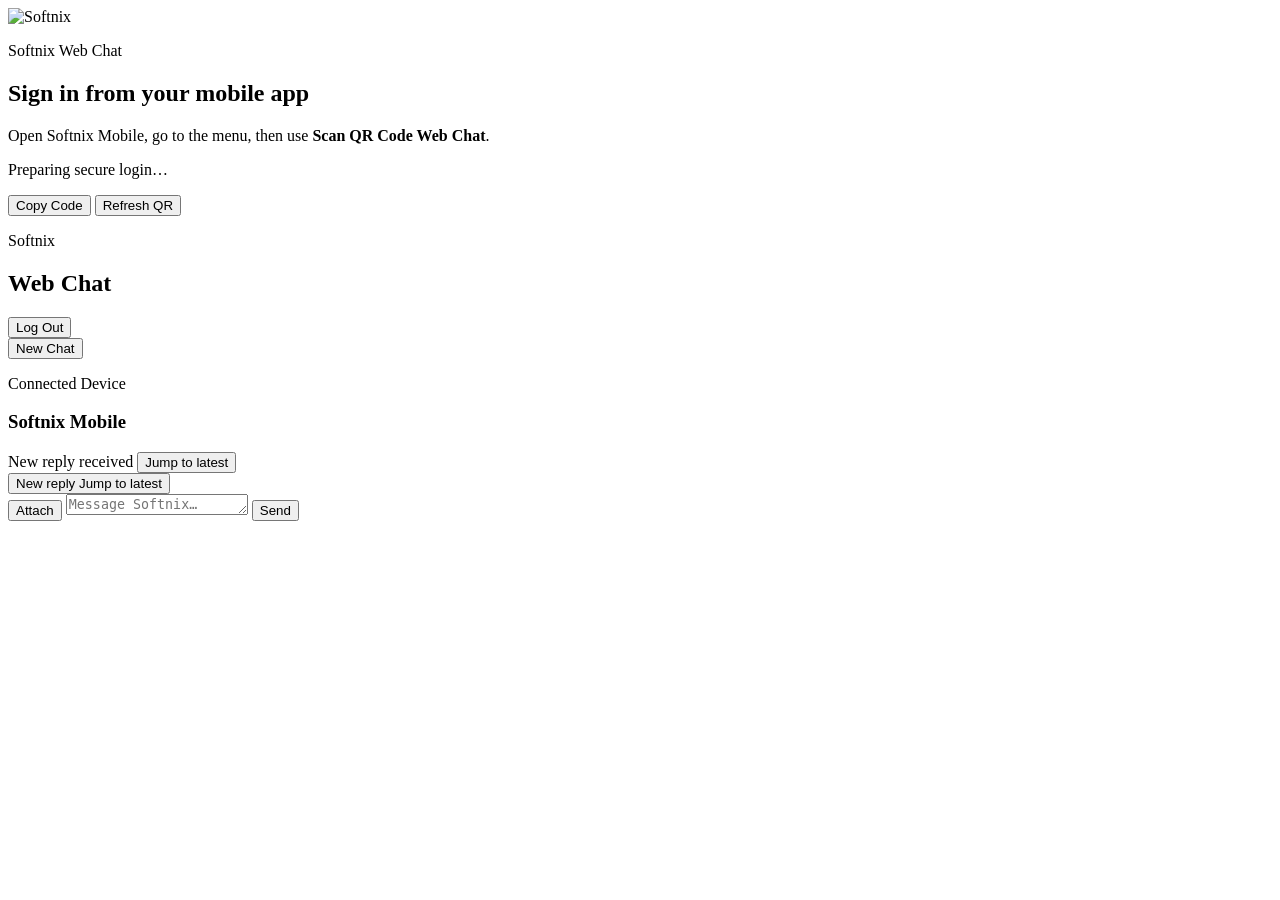
==== nanobot/admin/static/chat/index.html @ e68daa72 "softnix web chat ux" ====
<!DOCTYPE html>
<html lang="en">
<head>
  <meta charset="UTF-8">
  <meta name="viewport" content="width=device-width, initial-scale=1.0">
  <title>Softnix Web Chat</title>
  <link rel="icon" type="image/png" href="/mobile/apple-touch-icon.png">
  <link rel="stylesheet" href="/chat/chat.css">
</head>
<body>
  <div id="login-shell" class="login-shell">
    <section class="login-panel">
      <div class="brand-lockup">
        <img src="/static/Logo_Softnix.png" alt="Softnix" class="brand-logo">
        <div>
          <p class="eyebrow">Softnix Web Chat</p>
          <h1>Sign in from your mobile app</h1>
          <p class="subtle">Open Softnix Mobile, go to the menu, then use <strong>Scan QR Code Web Chat</strong>.</p>
        </div>
      </div>
      <div class="qr-card">
        <div id="qr-container" class="qr-container"></div>
        <div class="qr-meta">
          <p id="login-status" class="login-status">Preparing secure login…</p>
          <p id="login-expiry" class="login-expiry"></p>
          <code id="manual-code" class="manual-code"></code>
        </div>
        <div class="qr-actions">
          <button id="btn-copy-code" class="secondary-btn" type="button">Copy Code</button>
          <button id="btn-refresh-login" class="secondary-btn" type="button">Refresh QR</button>
        </div>
      </div>
    </section>
  </div>

  <div id="chat-shell" class="chat-shell is-hidden">
    <aside class="sidebar">
      <div class="sidebar-header">
        <div>
          <p class="eyebrow">Softnix</p>
          <h2 id="instance-label">Web Chat</h2>
        </div>
        <button id="btn-logout" class="ghost-btn" type="button">Log Out</button>
      </div>
      <button id="btn-new-chat" class="primary-btn" type="button">New Chat</button>
      <div id="conversation-list" class="conversation-list"></div>
    </aside>

    <main class="chat-main">
      <header class="chat-header">
        <div>
          <p class="eyebrow">Connected Device</p>
          <h3 id="device-label">Softnix Mobile</h3>
        </div>
        <p id="conversation-label" class="conversation-label"></p>
      </header>

      <div id="reply-banner" class="reply-banner is-hidden" role="status" aria-live="polite">
        <span class="reply-banner__dot" aria-hidden="true"></span>
        <span id="reply-banner-text" class="reply-banner__text">New reply received</span>
        <button id="reply-banner-action" class="reply-banner__action" type="button">Jump to latest</button>
      </div>

      <section id="messages" class="messages"></section>
      <button id="btn-latest" class="latest-message-button" type="button" aria-hidden="true">
        <span class="latest-message-button__badge">New reply</span>
        <span class="latest-message-button__text">Jump to latest</span>
      </button>

      <form id="composer" class="composer">
        <input id="attachment-input" type="file" multiple hidden>
        <div class="composer-stack">
          <div id="compose-attachments" class="compose-attachments is-hidden"></div>
          <div class="composer-bar">
            <button id="btn-attach" class="secondary-btn composer-attach" type="button">Attach</button>
            <textarea id="compose-input" rows="1" placeholder="Message Softnix…"></textarea>
            <button id="btn-send" class="primary-btn" type="submit">Send</button>
          </div>
        </div>
      </form>
    </main>
  </div>

  <div id="toast" class="toast" aria-live="polite"></div>

  <script src="/chat/shared.js"></script>
  <script src="/chat/chat.js"></script>
</body>
</html>
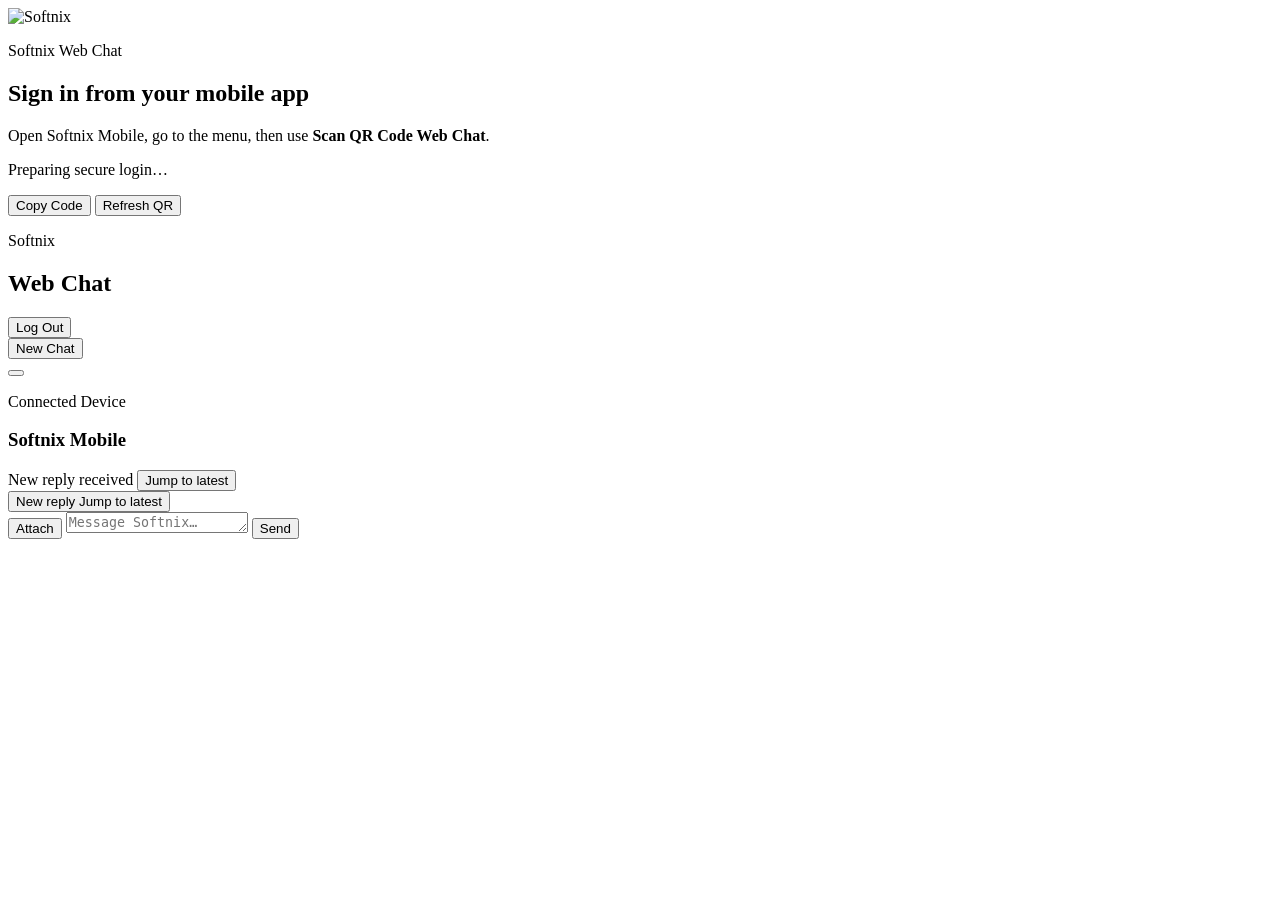
==== commit 66b1bf7c: "refresh web chat sidebar ui" ====
--- a/nanobot/admin/static/chat/index.html
+++ b/nanobot/admin/static/chat/index.html
@@ -48,9 +48,14 @@
 
     <main class="chat-main">
       <header class="chat-header">
-        <div>
+        <div class="chat-header__lead">
+          <button id="btn-toggle-sidebar" class="sidebar-toggle" type="button" aria-label="Toggle sidebar" aria-expanded="true" title="Toggle sidebar">
+            <span class="sidebar-toggle__icon" aria-hidden="true"></span>
+          </button>
+          <div>
           <p class="eyebrow">Connected Device</p>
           <h3 id="device-label">Softnix Mobile</h3>
+          </div>
         </div>
         <p id="conversation-label" class="conversation-label"></p>
       </header>
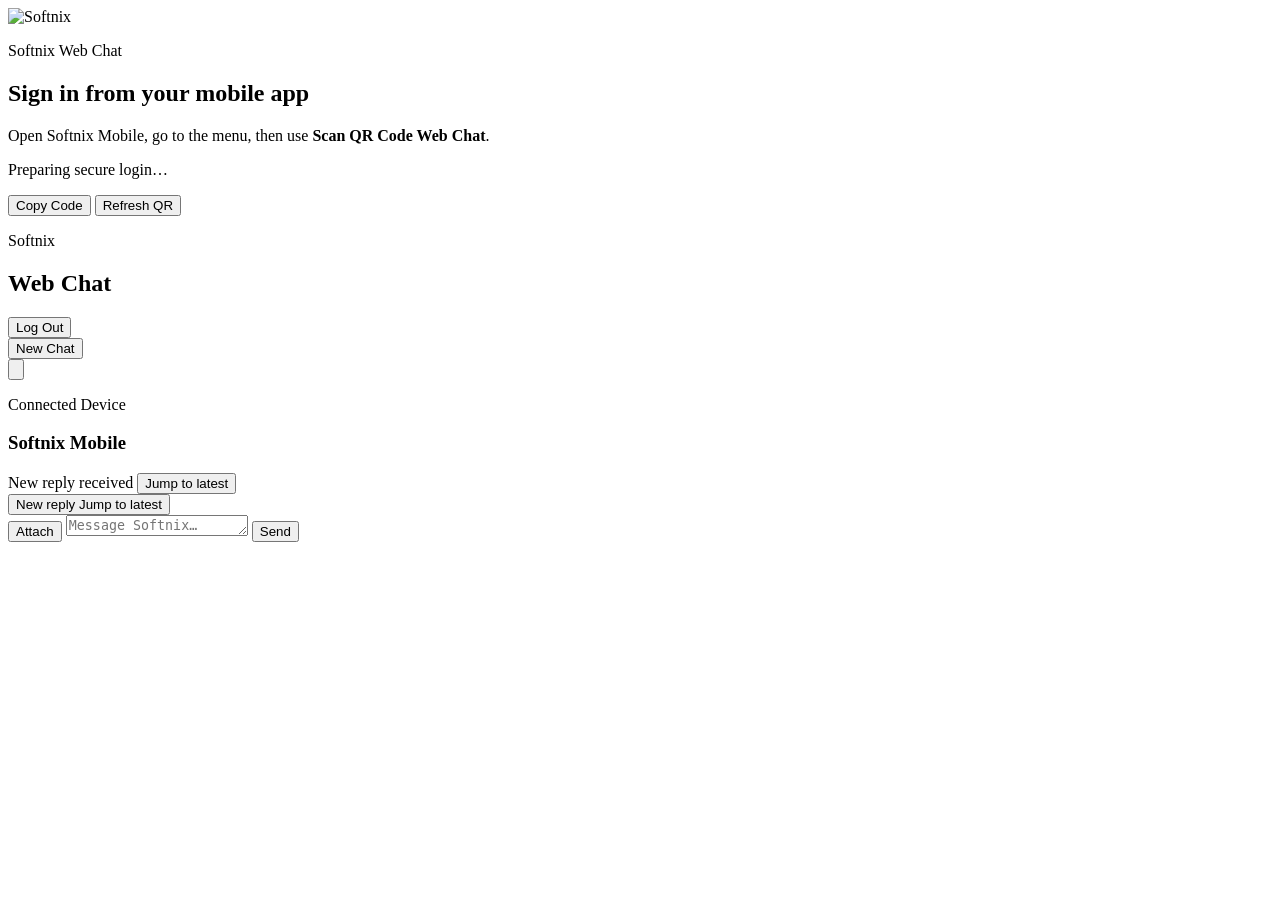
==== commit ca4bc897: "tune web chat assistant rendering" ====
--- a/nanobot/admin/static/chat/index.html
+++ b/nanobot/admin/static/chat/index.html
@@ -50,7 +50,11 @@
       <header class="chat-header">
         <div class="chat-header__lead">
           <button id="btn-toggle-sidebar" class="sidebar-toggle" type="button" aria-label="Toggle sidebar" aria-expanded="true" title="Toggle sidebar">
-            <span class="sidebar-toggle__icon" aria-hidden="true"></span>
+            <svg class="sidebar-toggle__icon" viewBox="0 0 24 24" aria-hidden="true">
+              <rect x="4" y="6" width="16" height="2" rx="1"></rect>
+              <rect x="4" y="11" width="16" height="2" rx="1"></rect>
+              <rect x="4" y="16" width="16" height="2" rx="1"></rect>
+            </svg>
           </button>
           <div>
           <p class="eyebrow">Connected Device</p>
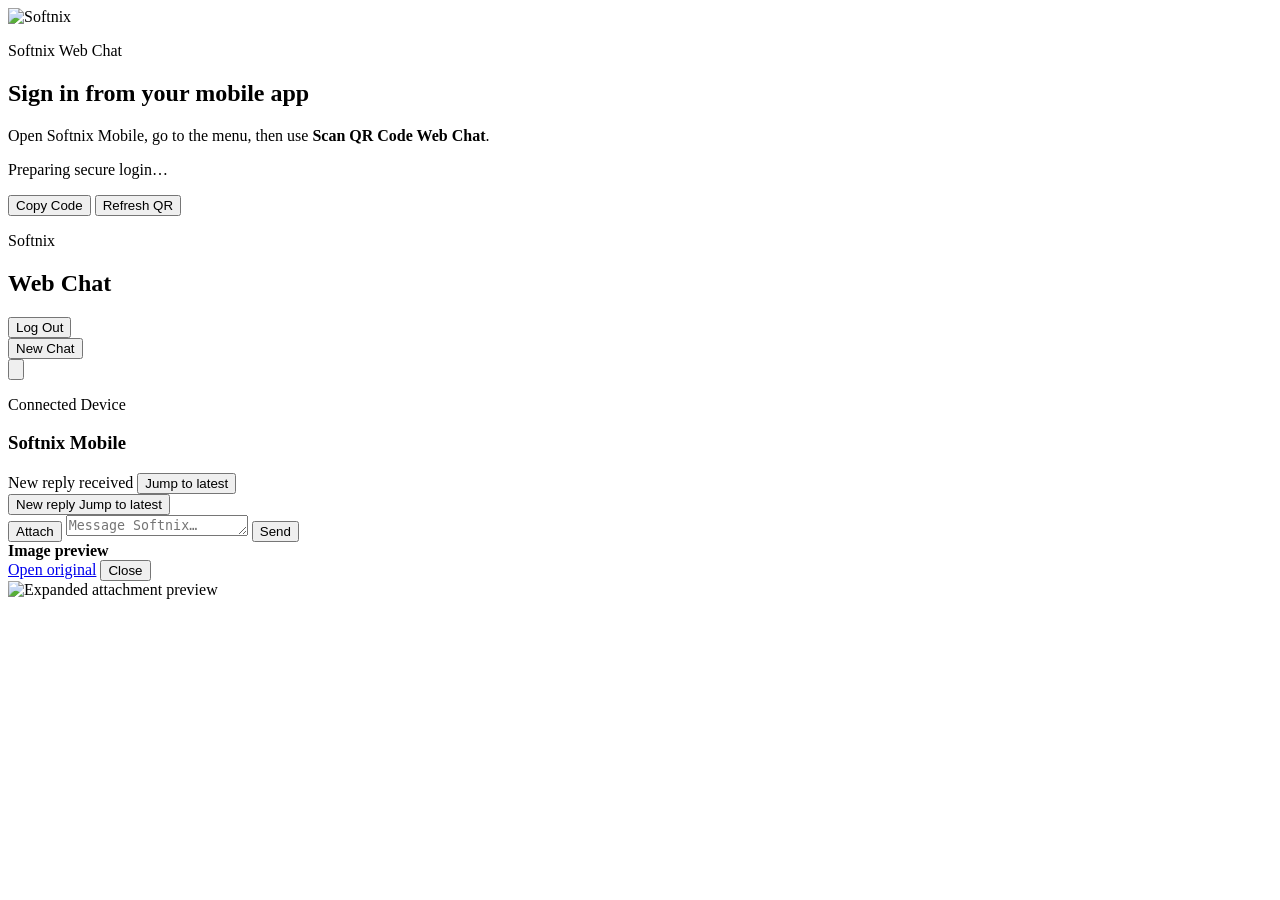
==== commit 83689469: "enhance web chat image preview" ====
--- a/nanobot/admin/static/chat/index.html
+++ b/nanobot/admin/static/chat/index.html
@@ -91,6 +91,24 @@
   </div>
 
   <div id="toast" class="toast" aria-live="polite"></div>
+  <div id="image-lightbox" class="image-lightbox is-hidden" role="dialog" aria-modal="true" aria-labelledby="image-lightbox-title">
+    <div id="image-lightbox-backdrop" class="image-lightbox__backdrop"></div>
+    <div class="image-lightbox__panel">
+      <div class="image-lightbox__toolbar">
+        <div class="image-lightbox__meta">
+          <strong id="image-lightbox-title">Image preview</strong>
+          <span id="image-lightbox-subtitle"></span>
+        </div>
+        <div class="image-lightbox__actions">
+          <a id="image-lightbox-download" class="secondary-btn image-lightbox__download" href="#" target="_blank" rel="noreferrer">Open original</a>
+          <button id="image-lightbox-close" class="ghost-btn image-lightbox__close" type="button" aria-label="Close image preview">Close</button>
+        </div>
+      </div>
+      <div class="image-lightbox__stage">
+        <img id="image-lightbox-image" class="image-lightbox__image" alt="Expanded attachment preview">
+      </div>
+    </div>
+  </div>
 
   <script src="/chat/shared.js"></script>
   <script src="/chat/chat.js"></script>
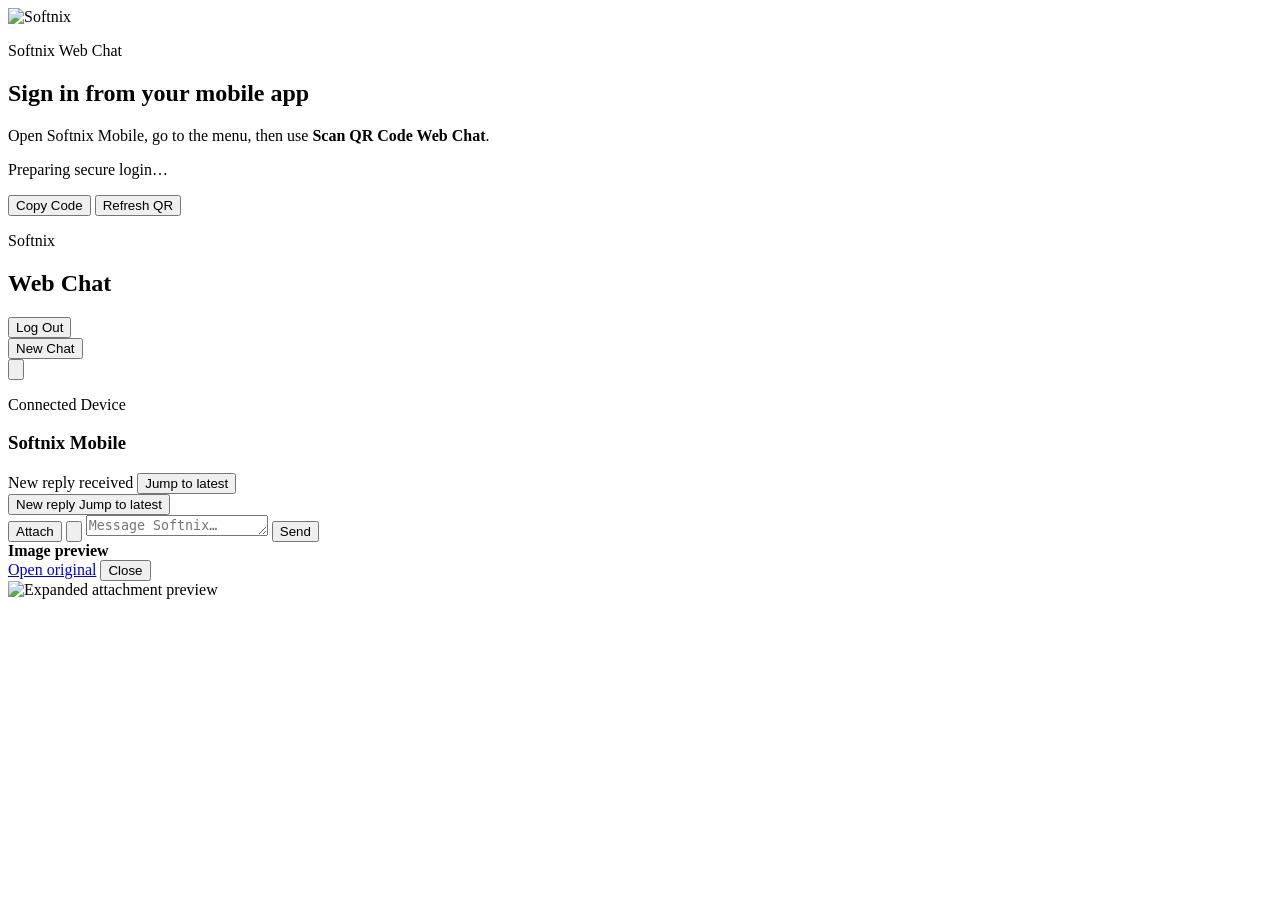
==== commit d824881a: "add web chat voice input" ====
--- a/nanobot/admin/static/chat/index.html
+++ b/nanobot/admin/static/chat/index.html
@@ -82,6 +82,14 @@
           <div id="compose-attachments" class="compose-attachments is-hidden"></div>
           <div class="composer-bar">
             <button id="btn-attach" class="secondary-btn composer-attach" type="button">Attach</button>
+            <button id="btn-voice" class="voice-btn" type="button" aria-label="Record voice" title="Record voice">
+              <svg viewBox="0 0 24 24" fill="none" stroke="currentColor" stroke-width="1.8" aria-hidden="true">
+                <rect x="9" y="3" width="6" height="11" rx="3"></rect>
+                <path d="M5 11a7 7 0 0 0 14 0"></path>
+                <path d="M12 18v3"></path>
+                <path d="M8 21h8"></path>
+              </svg>
+            </button>
             <textarea id="compose-input" rows="1" placeholder="Message Softnix…"></textarea>
             <button id="btn-send" class="primary-btn" type="submit">Send</button>
           </div>
